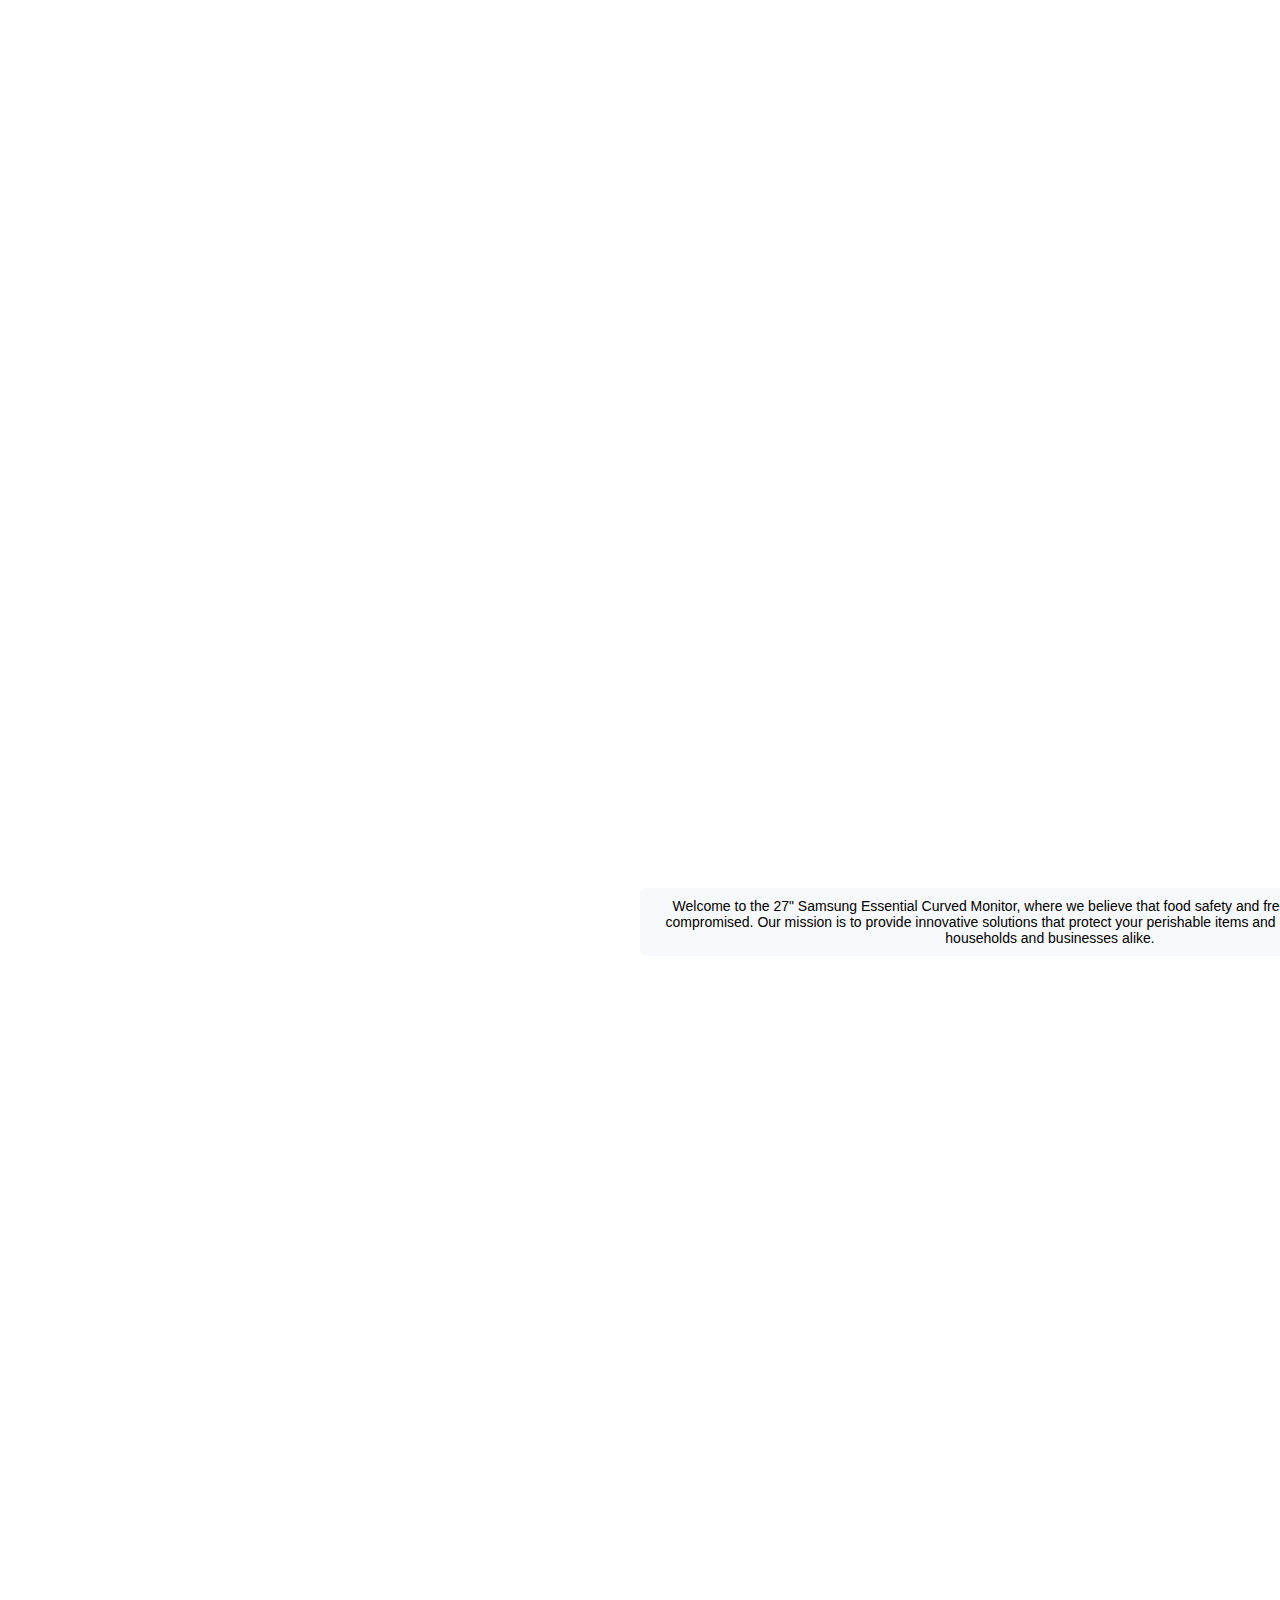
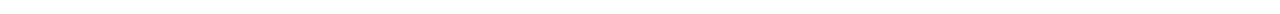
==== aboutus.html @ 929f658d "newest update" ====
<!DOCTYPE html>
<html>
    <head>
        <meta charset="UTF-8">
        <meta name="viewport" content="width=device-width, initial-scale=1.0">
        <link rel="stylesheet" href="style.css">
    </head>
    <body>
        <div class="title">
            <h1>About Us</h1>
        </div>
        <div class="fade-in-text-section">
            Welcome to the 27" Samsung Essential Curved Monitor, where we believe that food safety and freshness should never be compromised. Our mission is to provide innovative solutions that protect your perishable items and ensure peace of mind for households and businesses alike.
        </div>

        <section class="fade-in-section" id="who-we-are">
            <h3>Who We Are</h3>
            <p>We are a passionate team of engineers, designers, and food safety enthusiasts dedicated to revolutionizing the way we store and manage our food. With experience in technology and a commitment to sustainability, we have developed a state-of-the-art fridge defense system that not only safeguards your food but also educates users on best practices for food preservation.</p>
        </section>
        <section class="fade-in-section" id="our-vision">
            <h3>Our Vision</h3>
            <p>At the 27" Samsung Essential Curved Monitor, our vision is to create a world where everyone can enjoy fresh, safe food without the fear of spoilage. We aim to empower consumers with the tools and knowledge needed to extend the life of their groceries, reduce waste, and make healthier choices.</p>
        </section>
        <section class="fade-in-section" id="what-we-offer">
            <h3>What We Offer</h3>
            <p>Our flagship product utilizes advanced sensors and smart technology to monitor your fridge’ss conditions in real-time. With features such as temperature alerts, humidity control, and a user-friendly app interface, you can easily track the freshness of your food from anywhere. We are committed to continuous innovation, ensuring that our customers receive the best possible solutions for their food storage needs.</p>
        </section>
        <section class="fade-in-section" id="join-us">
            <h3>Join Us on Our Journey</h3>
            <p>We invite you to explore our website and learn about our products and tips for effective food management. Together, we can create a safer, more sustainable future—one fridge at a time.</p>
    
            <p>Thank you for being part of our community!</p>
        </section>
    </body>
</html>


<script>
document.addEventListener("DOMContentLoaded", function() {
    const sections = document.querySelectorAll('.fade-in-section');

    const options = {
        root: null,
        threshold: 0.5,
    };

    const observer = new IntersectionObserver((entries, observer) => {
        entries.forEach(entry => {
            if (entry.isIntersecting) {
                entry.target.classList.add('visible');
                observer.unobserve(entry.target);
            }
        });
    }, options);

    sections.forEach(section => {
        observer.observe(section);
    });
});
</script>
---- style.css ----
body{
    text-align: center;
    font-family: 'Arial';
}

.title {
    width: 100%; /* Full width, adjust as needed */
    height: 800px; /* Adjust the height of the title box */
    background-image: url('https://img.freepik.com/premium-vector/watercolor-outer-space-purple-background_23-2149247753.jpg'); /* Background image */
    background-size: cover; /* Ensures the image covers the entire box */
    background-position: center; /* Centers the background image */
    position: relative; /* Allows for text positioning */
    display: flex; /* Flexbox to center the title */
    justify-content: center; /* Centers the title horizontally */
    align-items: center; /* Centers the title vertically */
    color: white; /* Title text color */
    font-family: 'Arial', sans-serif; /* Font styling */
    font-size: 5em; /* Adjust the title size */
}

.sub-title {
    font-size: 4.5em; /* Adjust the title size */
    position: relative; /* Allows for text positioning */
    justify-content: center;
    margin-top:200px;
    margin-bottom:200px;
}



.deep-dive-container {
    margin: auto;
    display: inline-block;
    width: 600px; /* Set container width */
    height: 600px; /* Set container height */
    position: relative;
}

.image {
    width: 1000px; /* Make the image fill the container's width */
    height: 1000px;
}

.image-container {
    margin-top: 15px; /* Add margin to create buffer space above the image */
    margin-bottom: 15px;
    display: inline-block;
    width: 600px; /* Set container width */
    height: 600px; /* Set container height */
    position: relative;
}

/* Styling the original image */
.original-image {
    display: block; /* Block display */
    width: 100%; /* Full width of container */
    height: 100%; /* Full height of container */
    transition: transform 0.5s ease, opacity 0.5s ease; /* Smooth transition for original image */
}

/* Styling the hover image */
.hover-image {
    display: block; /* Block display */
    width: 20%; /* Full width of container */
    height: 20%; /* Full height of container */
    position: absolute; /* Position on top of original image */
    top: 20%; /* Align to the top */
    left: 50%; /* Align to the left */
    opacity: 0; /* Initially hidden */
    transition: opacity 0.5s ease; /* Smooth transition for opacity */
}

/* Show the hover image and zoom the original on hover */
.image-container:hover .original-image {
    transform: scale(1.1); /* Zoom the original image */
}

.image-container:hover .hover-image {
    opacity: 1; /* Show hover image */
}


/* Styling for each bubble */
.bubble {
    position: absolute; /* Allows the text box to be positioned relative to the bubble */
    width: 50px;
    height: 50px;
    background-color: #007bff; /* Blue background */
    border-radius: 50%; /* Makes the bubble round */
    display: flex;
    justify-content: center;
    align-items: center;
    color: white;
    font-size: 20px;
    cursor: pointer;
    transition: transform 0.3s ease; /* Smooth scaling effect */
}

.bubble:hover {
    transform: scale(1.2); /* Make the bubble slightly larger on hover */
}

/* Number styling inside the bubble */
.number {
    font-weight: bold;
    pointer-events: none; /* Ensures the number doesn't interfere with hover events */
}

/* Hidden text box */
.text-box {
    position: absolute;
    top: 60px; /* Position the text box below the bubble */
    left: 50%;
    transform: translateX(-50%); /* Center the text box horizontally */
    width: 200px;
    padding: 10px;
    background-color: #f8f9fa; /* Light background for text box */
    color: #333;
    border: 1px solid #007bff; /* Border matching the bubble color */
    border-radius: 5px;
    opacity: 0; /* Initially hidden */
    visibility: hidden;
    transition: opacity 0.3s ease, visibility 0.3s ease; /* Smooth transition */
    font-size: 14px;
    text-align: center;
    z-index: 1; /* Ensure text box appears above other elements */
}

/* Show the text box on hover */
.bubble:hover .text-box {
    opacity: 1; /* Show the text box */
    visibility: visible; /* Make it visible */
}

.bottom-link{
    position:relative;
    margin-top: 200px;
}

.top {
    top:340%;
    right:32%;
}

.middle {
    top:380%;
    right:50%;
}

.bottom {
    top:420%;
    left:50%;
}

#about-us {
    margin-top: 50px;
    background-color: #00000000;
    border: 1px solid #dddddd00;
    border-radius: 10px;
}

h2 {
    font-size: 30px;
    margin-bottom: 50px;
    color: #000000;
}

h3 {
    margin-top: 50px;
    margin-bottom: 20px;
    color: #3b3737;
}
p {
    line-height: 1.9; /* Adjust this value as needed */
}

.fade-in-section {
    opacity: 0; /* Start hidden */
    transform: translateY(20px); /* Slightly move down */
    transition: opacity 0.5s ease-out, transform 0.5s ease-out; /* Animation */
}

.fade-in-section.visible {
    opacity: 1; /* Fully visible */
    transform: translateY(0); /* Move to original position */
}

.fade-in-text-section {
    position: relative;
    top: 60px; /* Position the text box below the bubble */
    left: 50%;
    transform: translateX(-50%); /* Center the text box horizontally */
    width: 800px;
    padding: 10px;
    background-color: #f8f9fa; /* Light background for text box */
    border-radius: 5px;
    font-size: 14px;
    text-align: center;
    z-index: 1; /* Ensure text box appears above other 
    opacity: 0; /* Start hidden */
    transform: translateY(20px); /* Slightly move down */
    transition: opacity 0.5s ease-out, transform 0.5s ease-out; /* Animation */
}
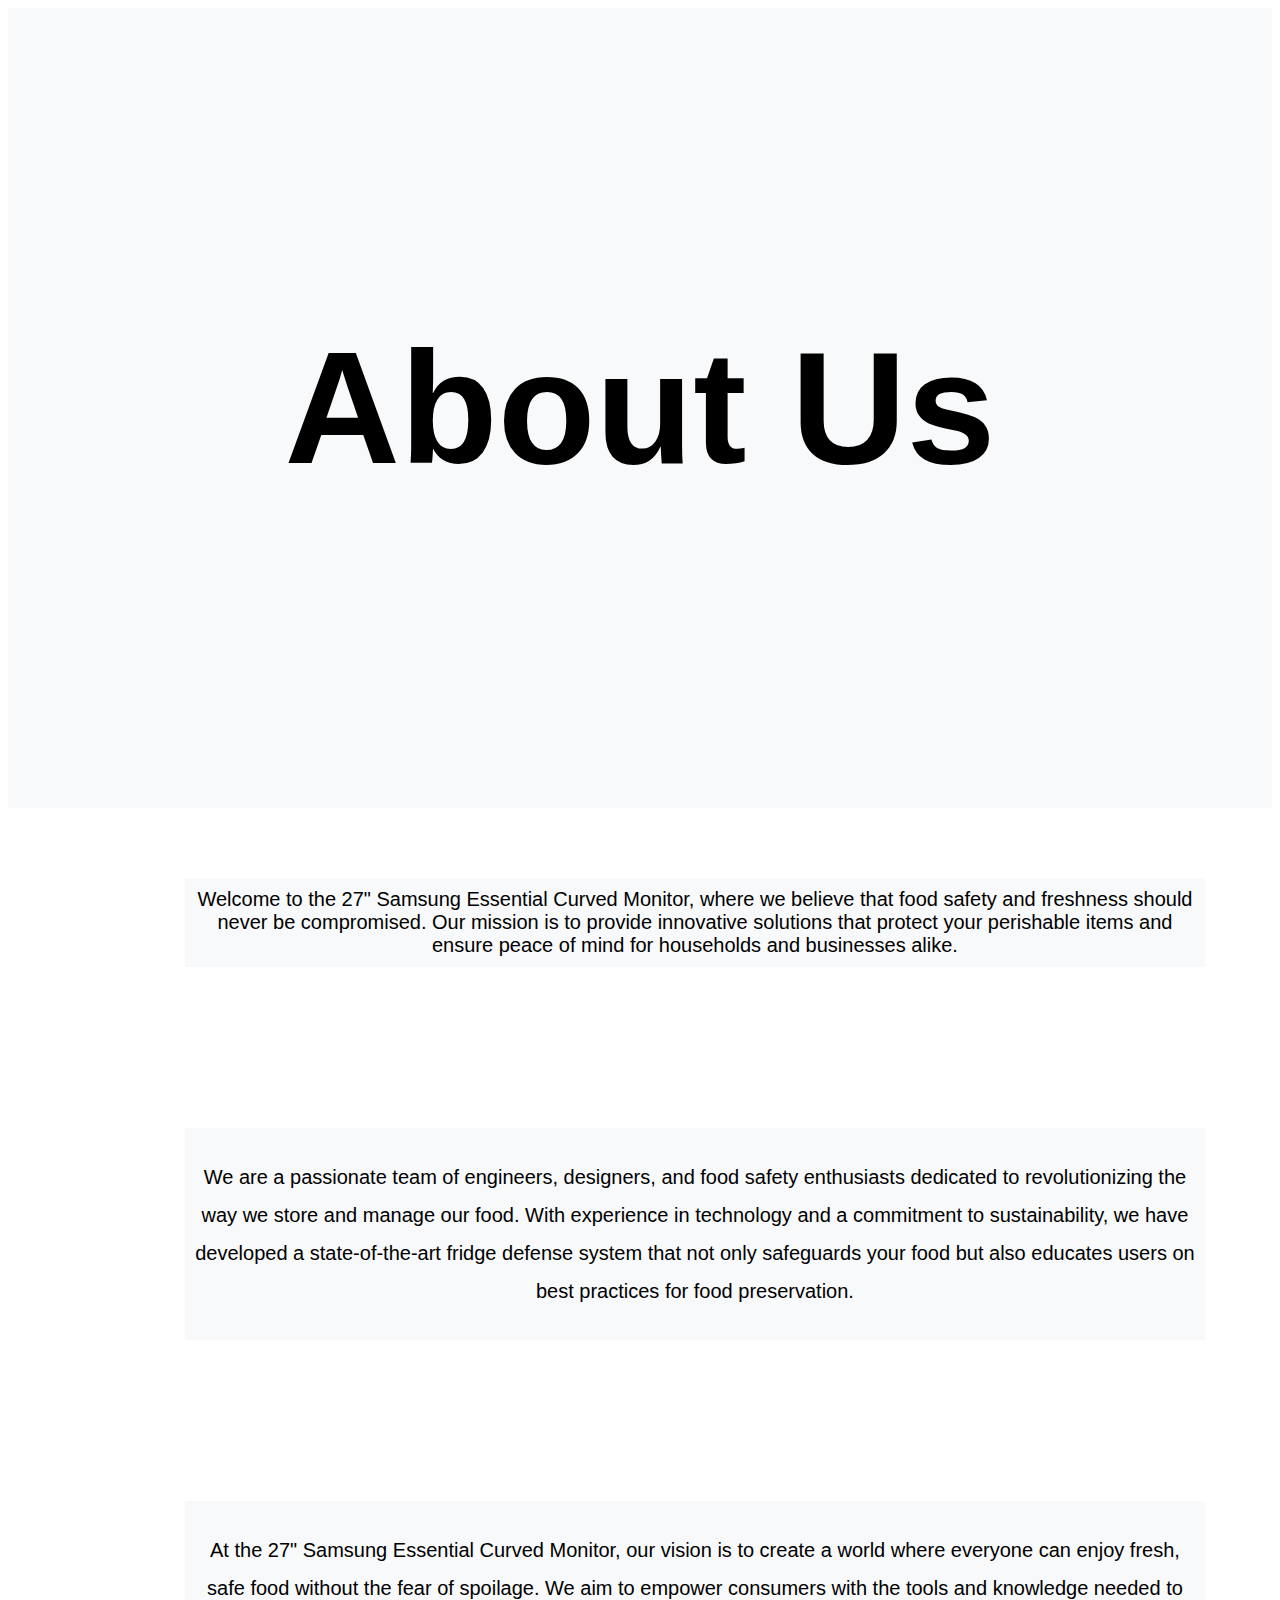
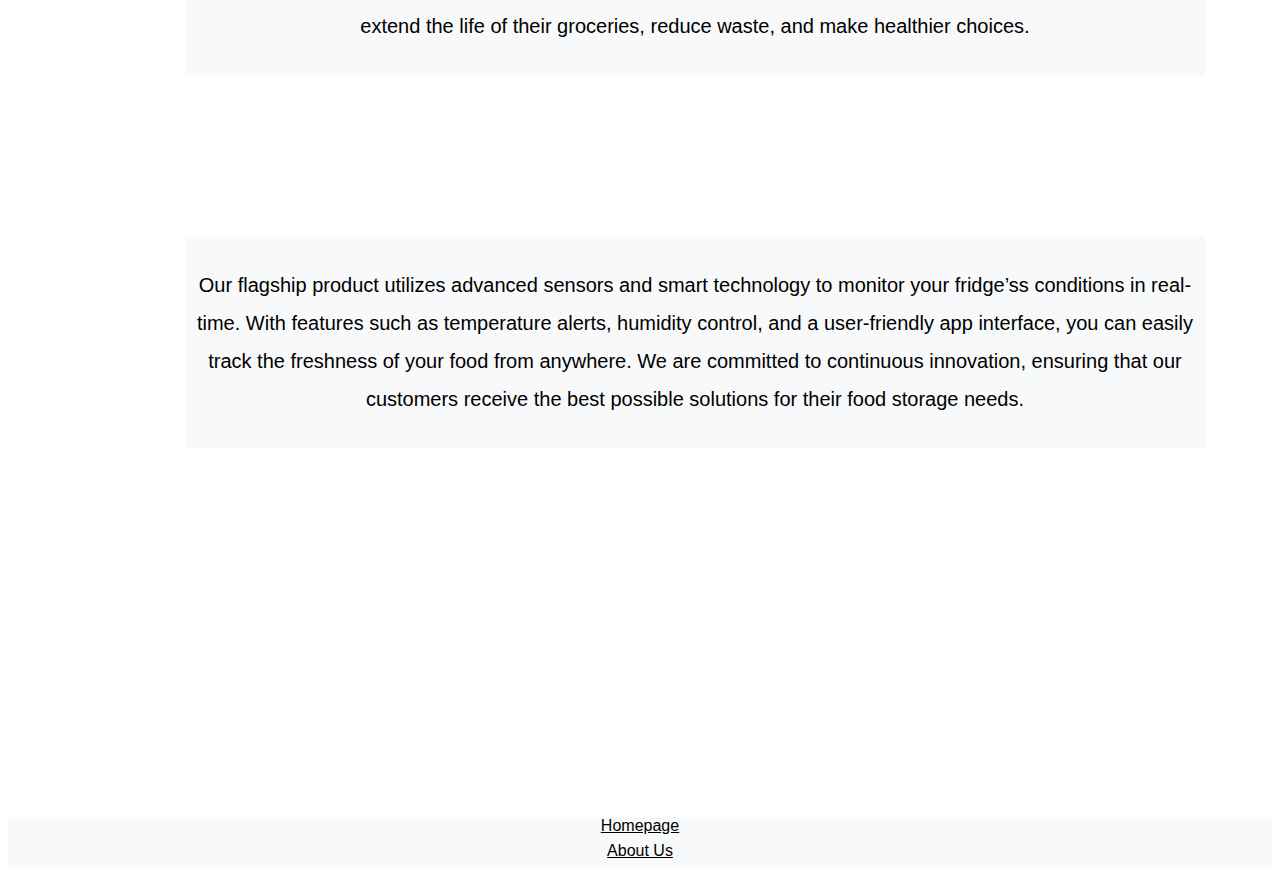
==== commit 36af6009: "final update before presentations" ====
--- a/aboutus.html
+++ b/aboutus.html
@@ -6,42 +6,80 @@
         <link rel="stylesheet" href="style.css">
     </head>
     <body>
-        <div class="title">
+        <div class="aboutus-title">
             <h1>About Us</h1>
         </div>
-        <div class="fade-in-text-section">
+        <section class="fade-in-text-section">
             Welcome to the 27" Samsung Essential Curved Monitor, where we believe that food safety and freshness should never be compromised. Our mission is to provide innovative solutions that protect your perishable items and ensure peace of mind for households and businesses alike.
-        </div>
+        </section>
 
-        <section class="fade-in-section" id="who-we-are">
-            <h3>Who We Are</h3>
+        <section class="fade-in-section" id="about-us">
+            <h2>Who We Are</h2>
+        </section>
+        <section class="fade-in-text-section">
             <p>We are a passionate team of engineers, designers, and food safety enthusiasts dedicated to revolutionizing the way we store and manage our food. With experience in technology and a commitment to sustainability, we have developed a state-of-the-art fridge defense system that not only safeguards your food but also educates users on best practices for food preservation.</p>
         </section>
-        <section class="fade-in-section" id="our-vision">
-            <h3>Our Vision</h3>
+
+        <section class="fade-in-section" id="about-us">
+            <h2>Our Vision</h2>
+        </section>
+        <section class="fade-in-text-section">
             <p>At the 27" Samsung Essential Curved Monitor, our vision is to create a world where everyone can enjoy fresh, safe food without the fear of spoilage. We aim to empower consumers with the tools and knowledge needed to extend the life of their groceries, reduce waste, and make healthier choices.</p>
         </section>
-        <section class="fade-in-section" id="what-we-offer">
-            <h3>What We Offer</h3>
+
+        <section class="fade-in-section" id="about-us">
+            <h2>What We Offer</h2>
+        </section>
+        <section class="fade-in-text-section">
             <p>Our flagship product utilizes advanced sensors and smart technology to monitor your fridge’ss conditions in real-time. With features such as temperature alerts, humidity control, and a user-friendly app interface, you can easily track the freshness of your food from anywhere. We are committed to continuous innovation, ensuring that our customers receive the best possible solutions for their food storage needs.</p>
         </section>
-        <section class="fade-in-section" id="join-us">
-            <h3>Join Us on Our Journey</h3>
+
+        <section class="fade-in-section" id="about-us">
+            <h2>Join Us on Our Journey</h2>
+        <section class="fade-in-text-section">
             <p>We invite you to explore our website and learn about our products and tips for effective food management. Together, we can create a safer, more sustainable future—one fridge at a time.</p>
+        </section>
+            
     
-            <p>Thank you for being part of our community!</p>
+            <h3>Thank you for being part of our community!</h3>
         </section>
+        <div>
+            <a href="index.html" class="bottom-link">Homepage</a>
+            <a href="aboutus.html" class="bottom-link">About Us</a>
+        </div>
     </body>
 </html>
 
 
 <script>
 document.addEventListener("DOMContentLoaded", function() {
+    const sections = document.querySelectorAll('.fade-in-text-section');
+
+    const options = {
+        root: null,
+        threshold: 1,
+    };
+
+    const observer = new IntersectionObserver((entries, observer) => {
+        entries.forEach(entry => {
+            if (entry.isIntersecting) {
+                entry.target.classList.add('visible');
+                observer.unobserve(entry.target);
+            }
+        });
+    }, options);
+
+    sections.forEach(section => {
+        observer.observe(section);
+    });
+});
+
+document.addEventListener("DOMContentLoaded", function() {
     const sections = document.querySelectorAll('.fade-in-section');
 
     const options = {
         root: null,
-        threshold: 0.5,
+        threshold: 1,
     };
 
     const observer = new IntersectionObserver((entries, observer) => {
--- a/style.css
+++ b/style.css
@@ -3,7 +3,7 @@
     font-family: 'Arial';
 }
 
-.title {
+.indepth-title {
     width: 100%; /* Full width, adjust as needed */
     height: 800px; /* Adjust the height of the title box */
     background-image: url('https://img.freepik.com/premium-vector/watercolor-outer-space-purple-background_23-2149247753.jpg'); /* Background image */
@@ -16,6 +16,22 @@
     color: white; /* Title text color */
     font-family: 'Arial', sans-serif; /* Font styling */
     font-size: 5em; /* Adjust the title size */
+}
+
+.aboutus-title {
+    width: 100%; /* Full width, adjust as needed */
+    height: 800px; /* Adjust the height of the title box */
+    background-size: cover; /* Ensures the image covers the entire box */
+    background-position: center; /* Centers the background image */
+    background-color: #f8f9fa;
+    position: relative; /* Allows for text positioning */
+    display: flex; /* Flexbox to center the title */
+    justify-content: center; /* Centers the title horizontally */
+    align-items: center; /* Centers the title vertically */
+    color: black; /* Title text color */
+    font-family: 'Arial', sans-serif; /* Font styling */
+    font-size: 5em; /* Adjust the title size */
+    margin-bottom: 50px;
 }
 
 .sub-title {
@@ -85,7 +101,7 @@
     position: absolute; /* Allows the text box to be positioned relative to the bubble */
     width: 50px;
     height: 50px;
-    background-color: #007bff; /* Blue background */
+    background-color: purple; /* Blue background */
     border-radius: 50%; /* Makes the bubble round */
     display: flex;
     justify-content: center;
@@ -116,14 +132,14 @@
     padding: 10px;
     background-color: #f8f9fa; /* Light background for text box */
     color: #333;
-    border: 1px solid #007bff; /* Border matching the bubble color */
+    border: 1px solid purple; /* Border matching the bubble color */
     border-radius: 5px;
     opacity: 0; /* Initially hidden */
     visibility: hidden;
     transition: opacity 0.3s ease, visibility 0.3s ease; /* Smooth transition */
     font-size: 14px;
     text-align: center;
-    z-index: 1; /* Ensure text box appears above other elements */
+    z-index: 2; /* Ensure text box appears above other elements */
 }
 
 /* Show the text box on hover */
@@ -133,23 +149,37 @@
 }
 
 .bottom-link{
-    position:relative;
-    margin-top: 200px;
+    width: 100%; /* Full width, adjust as needed */
+    height: 25px; /* Adjust the height of the title box */
+    background-size: cover; /* Ensures the image covers the entire box */
+    background-position: center; /* Centers the background image */
+    background-color: #f8f9fa;
+    position: relative; /* Allows for text positioning */
+    display: flex; /* Flexbox to center the title */
+    justify-content: center; /* Centers the title horizontally */
+    color: black; /* Title text color */
+    font-family: 'Arial', sans-serif; /* Font styling */
+    font-size: 1em; /* Adjust the title size */
 }
 
 .top {
-    top:340%;
+    top:2600px;
     right:32%;
 }
 
 .middle {
-    top:380%;
+    top:2800px;
     right:50%;
 }
 
 .bottom {
-    top:420%;
-    left:50%;
+    top:3000px;
+    left:35%;
+}
+
+.very-bottom {
+    top:3100px;
+    left:62%;
 }
 
 #about-us {
@@ -177,7 +207,7 @@
 .fade-in-section {
     opacity: 0; /* Start hidden */
     transform: translateY(20px); /* Slightly move down */
-    transition: opacity 0.5s ease-out, transform 0.5s ease-out; /* Animation */
+    transition: opacity 1s ease-out, transform 0.5s ease-out; /* Animation */
 }
 
 .fade-in-section.visible {
@@ -187,17 +217,20 @@
 
 .fade-in-text-section {
     position: relative;
-    top: 60px; /* Position the text box below the bubble */
-    left: 50%;
+    left:14%;
     transform: translateX(-50%); /* Center the text box horizontally */
-    width: 800px;
+    width: 1000px;
     padding: 10px;
     background-color: #f8f9fa; /* Light background for text box */
-    border-radius: 5px;
-    font-size: 14px;
+    font-size: 20px;
     text-align: center;
     z-index: 1; /* Ensure text box appears above other 
     opacity: 0; /* Start hidden */
     transform: translateY(20px); /* Slightly move down */
-    transition: opacity 0.5s ease-out, transform 0.5s ease-out; /* Animation */
+    transition: opacity 1s ease-out, transform 0.5s ease-out; /* Animation */
+}
+
+.fade-in-text-section.visible {
+    opacity: 1; /* Fully visible */
+    transform: translateY(0); /* Move to original position */
 }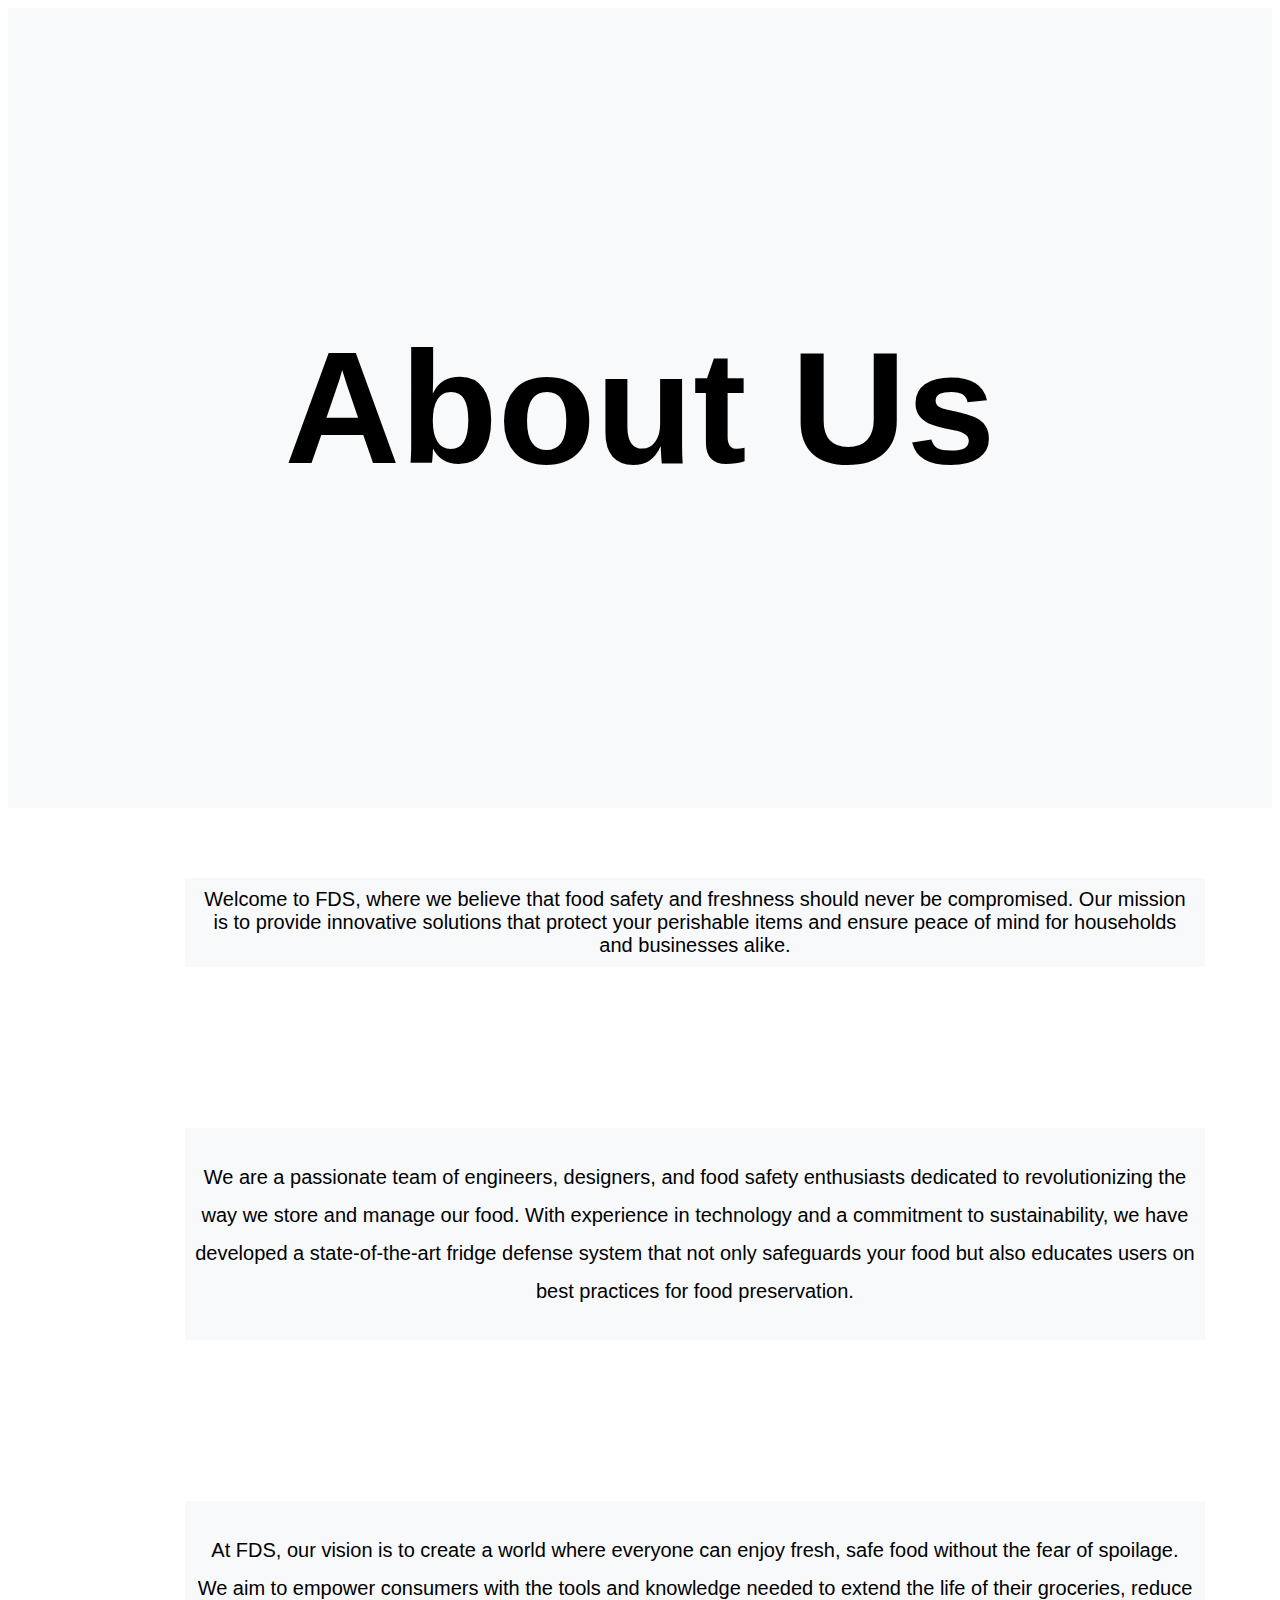
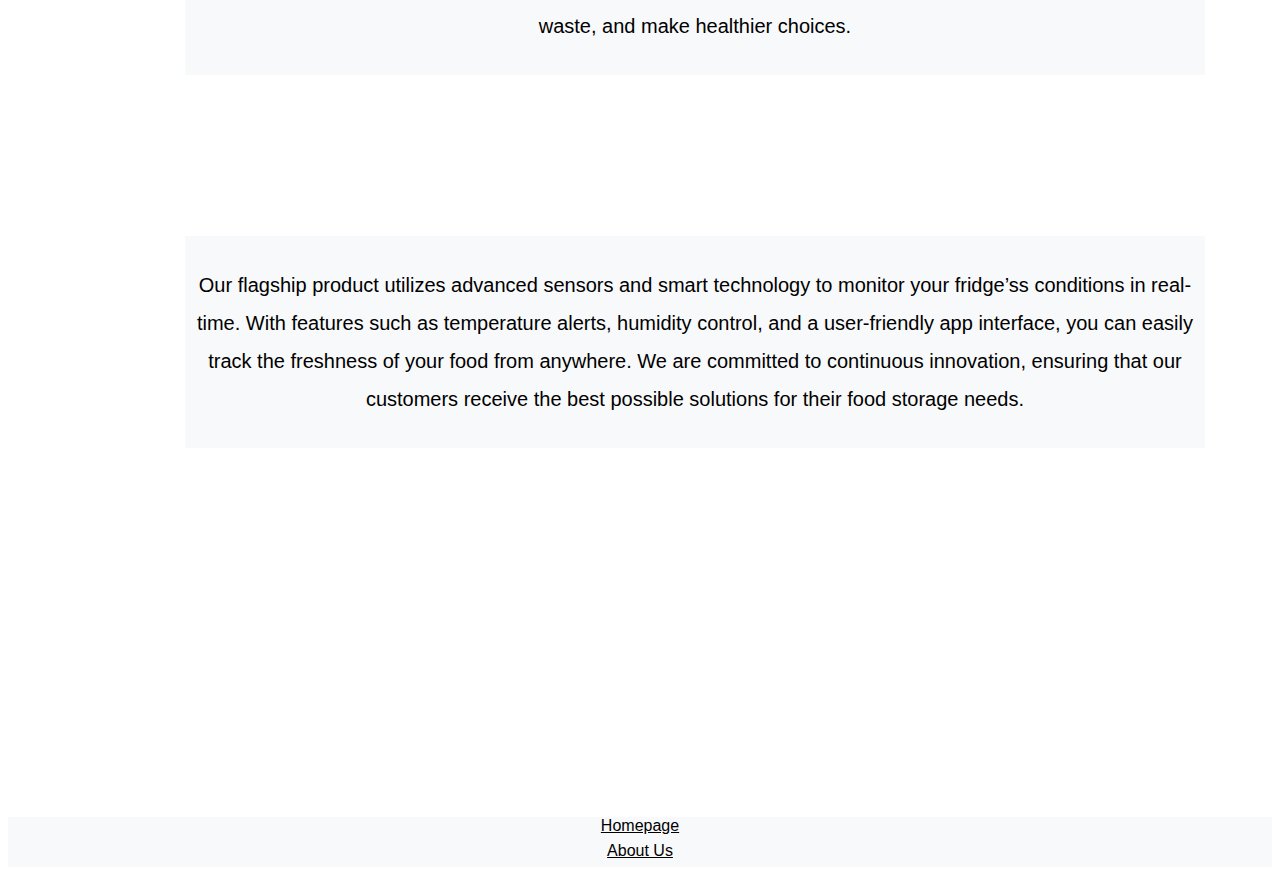
==== commit 86b90b67: "last one fr" ====
--- a/aboutus.html
+++ b/aboutus.html
@@ -10,7 +10,7 @@
             <h1>About Us</h1>
         </div>
         <section class="fade-in-text-section">
-            Welcome to the 27" Samsung Essential Curved Monitor, where we believe that food safety and freshness should never be compromised. Our mission is to provide innovative solutions that protect your perishable items and ensure peace of mind for households and businesses alike.
+            Welcome to FDS, where we believe that food safety and freshness should never be compromised. Our mission is to provide innovative solutions that protect your perishable items and ensure peace of mind for households and businesses alike.
         </section>
 
         <section class="fade-in-section" id="about-us">
@@ -24,7 +24,7 @@
             <h2>Our Vision</h2>
         </section>
         <section class="fade-in-text-section">
-            <p>At the 27" Samsung Essential Curved Monitor, our vision is to create a world where everyone can enjoy fresh, safe food without the fear of spoilage. We aim to empower consumers with the tools and knowledge needed to extend the life of their groceries, reduce waste, and make healthier choices.</p>
+            <p>At FDS, our vision is to create a world where everyone can enjoy fresh, safe food without the fear of spoilage. We aim to empower consumers with the tools and knowledge needed to extend the life of their groceries, reduce waste, and make healthier choices.</p>
         </section>
 
         <section class="fade-in-section" id="about-us">
